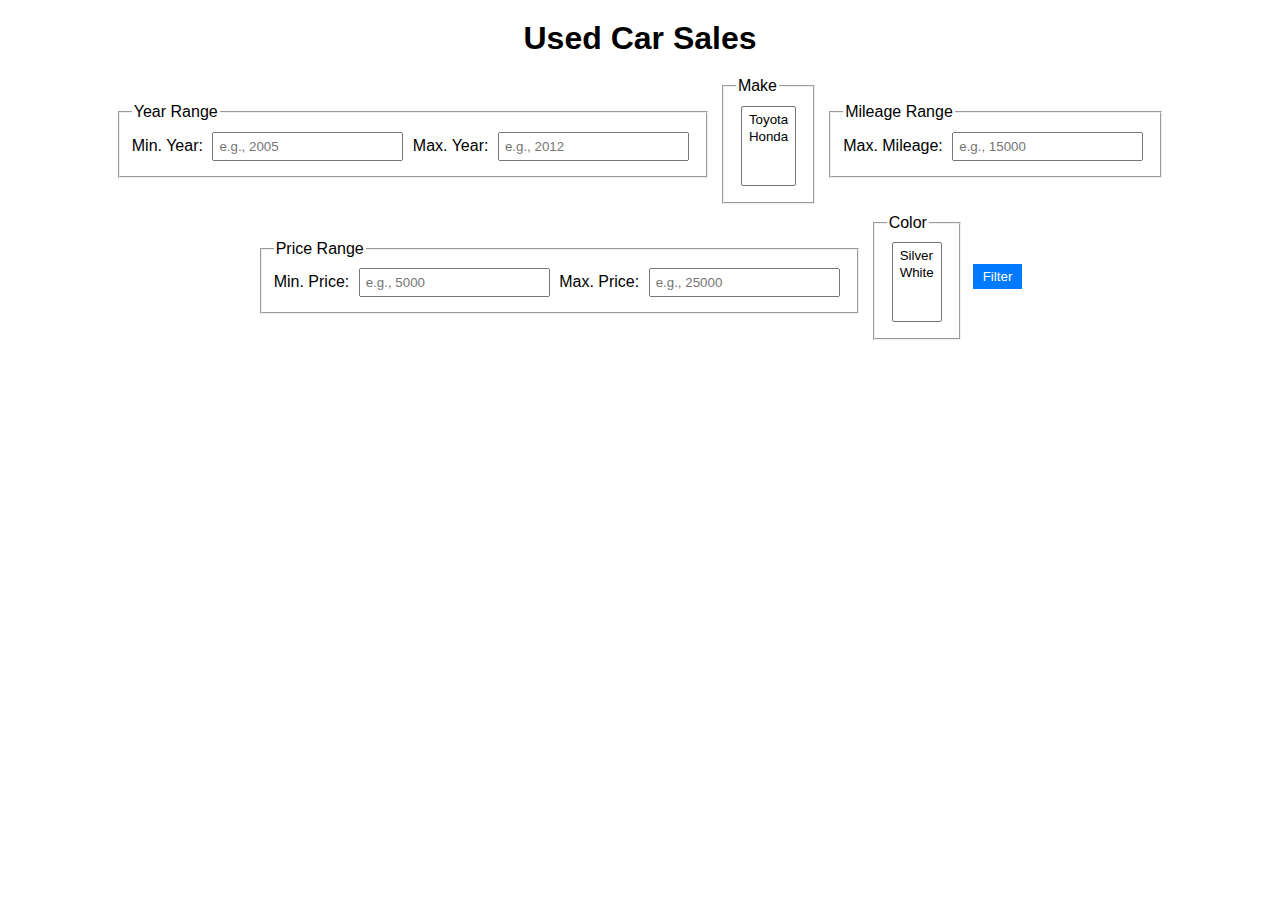
==== indexAssignment4.html @ 4a1e082b "u" ====
<!DOCTYPE html>
<html lang="en">
  <head>
    <meta charset="UTF-8" />
    <meta name="viewport" content="width=device-width, initial-scale=1.0" />
    <link rel="stylesheet" href="css/stylesAssignment4.css" />
    <title>Used Car Sales</title>
  </head>
  <body>
    <header>
      <h1>Used Car Sales</h1>
    </header>
    <main>
      <div class="filters">
        <fieldset>
          <legend>Year Range</legend>
          <label for="min-year">Min. Year:</label>
          <input type="number" id="min-year" placeholder="e.g., 2005" />
          <label for="max-year">Max. Year:</label>
          <input type="number" id="max-year" placeholder="e.g., 2012" />
        </fieldset>
        <fieldset>
          <legend>Make</legend>
          <select id="make" multiple>
            <option value="Toyota">Toyota</option>
            <option value="Honda">Honda</option>
            <!-- Add more make options here -->
          </select>
        </fieldset>
        <fieldset>
          <legend>Mileage Range</legend>
          <label for="max-mileage">Max. Mileage:</label>
          <input type="number" id="max-mileage" placeholder="e.g., 15000" />
        </fieldset>
        <fieldset>
          <legend>Price Range</legend>
          <label for="min-price">Min. Price:</label>
          <input type="number" id="min-price" placeholder="e.g., 5000" />
          <label for="max-price">Max. Price:</label>
          <input type="number" id="max-price" placeholder="e.g., 25000" />
        </fieldset>
        <fieldset>
          <legend>Color</legend>
          <select id="color" multiple>
            <option value="Silver">Silver</option>
            <option value="White">White</option>
            <!-- Add more color options here -->
          </select>
        </fieldset>
        <button id="filter-button">Filter</button>
      </div>
      <div class="car-listings" id="car-listings">
        <!-- Car listings will be displayed here -->
      </div>
    </main>
    <footer></footer>
    <script src="js/carSearch.js"></script>
  </body>
</html>
---- css/stylesAssignment4.css ----
/* Reset and body styles */
body {
  font-family: Arial, sans-serif;
  margin: 0;
  padding: 0;
}

/* Header styles */
h1 {
  text-align: center;
  margin: 20px 0;
}

/* Filter container styles */
.filters {
  display: flex;
  flex-wrap: wrap;
  justify-content: center;
  align-items: center;
  gap: 10px;
  margin: 20px;
}

/* Label styles */
.filters label {
  min-width: 100px;
  text-align: right;
}

/* Input and select styles */
.filters input,
.filters select {
  padding: 5px;
  margin: 5px;
}

/* Car listings container styles */
.car-listings {
  display: flex;
  flex-wrap: wrap;
  justify-content: space-around;
}

/* Car card styles */
.car-card {
  border: 1px solid #ccc;
  border-radius: 5px;
  width: 300px;
  padding: 10px;
  margin: 10px;
}

/* Button styles */
button {
  padding: 5px 10px;
  background-color: #007bff;
  color: white;
  border: none;
  cursor: pointer;
}
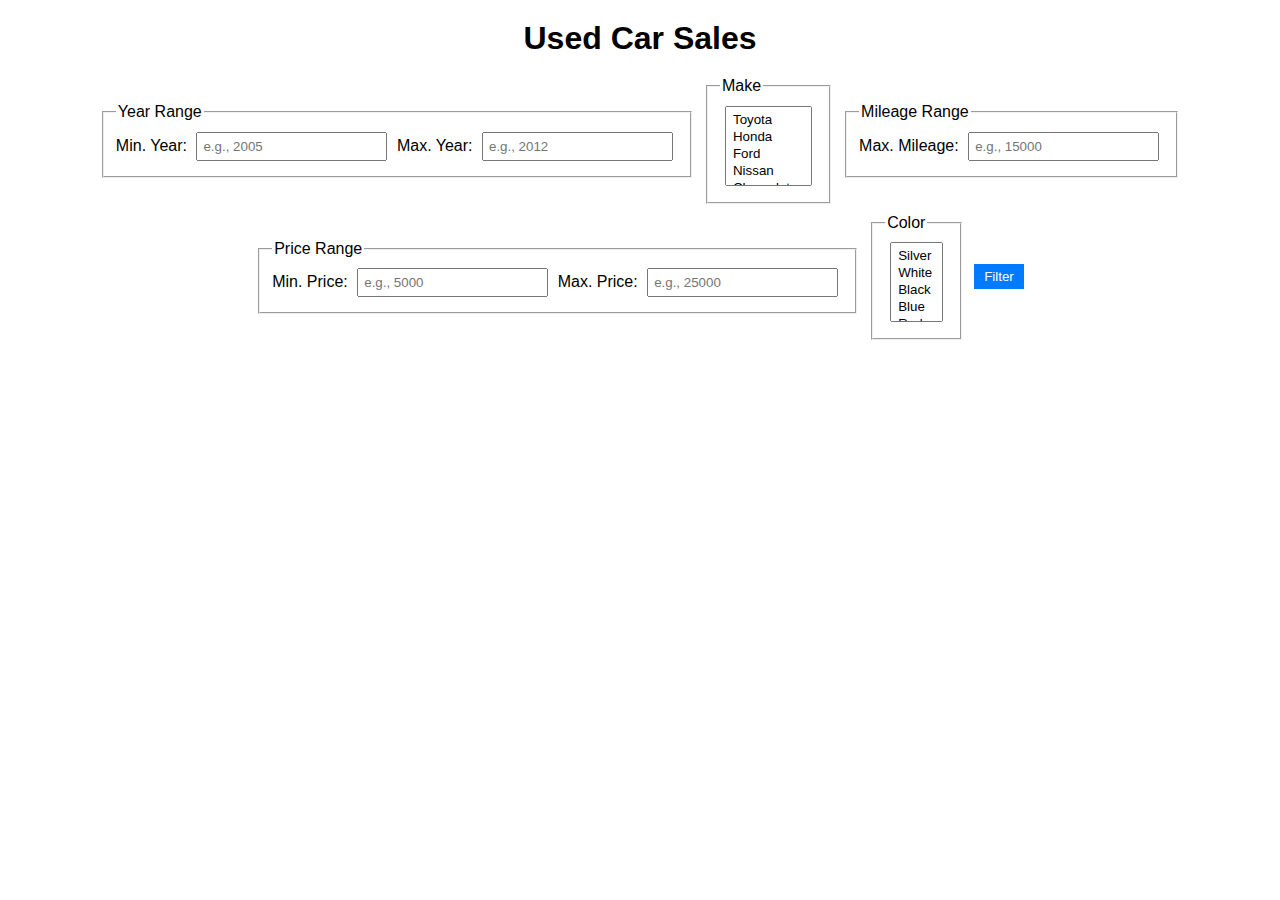
==== commit 5bdf199a: "u" ====
--- a/indexAssignment4.html
+++ b/indexAssignment4.html
@@ -24,7 +24,21 @@
           <select id="make" multiple>
             <option value="Toyota">Toyota</option>
             <option value="Honda">Honda</option>
-            <!-- Add more make options here -->
+            <option value="Ford">Ford</option>
+            <option value="Nissan">Nissan</option>
+            <option value="Chevrolet">Chevrolet</option>
+            <option value="Volkswagen">Volkswagen</option>
+            <option value="Hyundai">Hyundai</option>
+            <option value="Subaru">Subaru</option>
+            <option value="Mazda">Mazda</option>
+            <option value="Kia">Kia</option>
+            <option value="Dodge">Dodge</option>
+            <option value="Cadillac">Cadillac</option>
+            <option value="Jaguar">Jaguar</option>
+            <option value="Tesla">Tesla</option>
+            <option value="Porsche">Porsche</option>
+            <option value="Lexus">Lexus</option>
+            <option value="BMW">BMW</option>
           </select>
         </fieldset>
         <fieldset>
@@ -44,7 +58,11 @@
           <select id="color" multiple>
             <option value="Silver">Silver</option>
             <option value="White">White</option>
-            <!-- Add more color options here -->
+            <option value="Black">Black</option>
+            <option value="Blue">Blue</option>
+            <option value="Red">Red</option>
+            <option value="Gray">Gray</option>
+            <option value="Green">Green</option>
           </select>
         </fieldset>
         <button id="filter-button">Filter</button>
@@ -53,7 +71,6 @@
         <!-- Car listings will be displayed here -->
       </div>
     </main>
-    <footer></footer>
-    <script src="js/carSearch.js"></script>
+    <script type="module" src="js/carSearch.js"></script>
   </body>
 </html>
